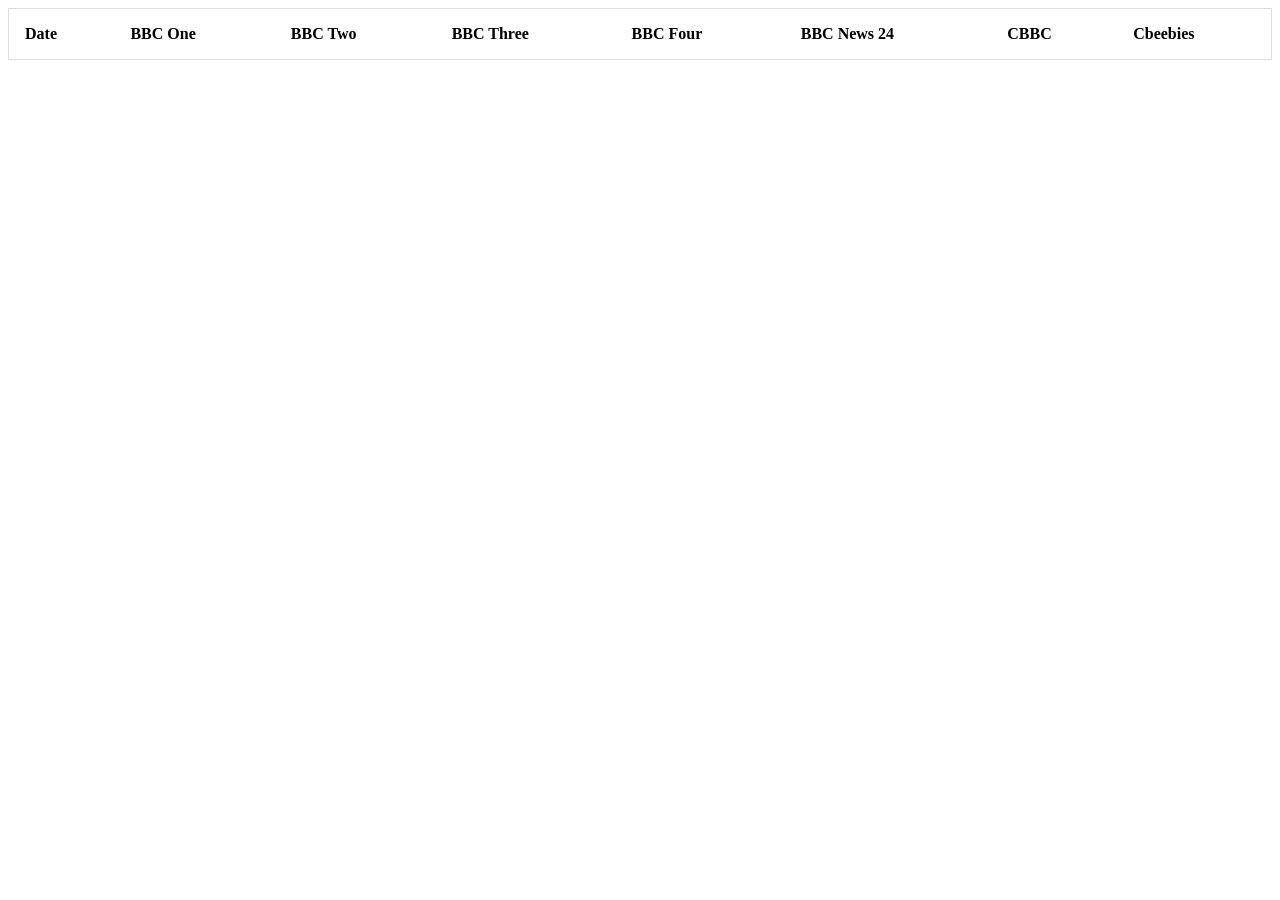
==== index.html @ aee3c8a7 "Update index.html" ====
<!DOCTYPE html>
<html xmlns="http://www.w3.org/1999/xhtml" xml:lang="en" lang="en">
<head>
<meta charset="utf-8" />
<meta http-equiv="content-language" content="en" />
<meta http-equiv="Content-Type" content="UTF-8" />
<meta http-equiv="X-UA-Compatible" content="IE=edge" />
<meta name="viewport" content="width=device-width, initial-scale=1.0, maximum-scale=1.0, user-scalable=0" />
<link href="main.css" media="all" rel="stylesheet" type="text/css" />
</head>
<body>
<script src="jquery-2.1.1.js"></script>
<script>
$.getJSON('data.json', function (data) {
    console.log(data);		
	//loop through json data
	for(var k in data){
		//target it table with id of listings 
		$('#listings').append('<tr><td>' + k + '</td><td>'+ data[k].bbcone +'</td><td>'
								+ data[k].bbctwo +'</td><td>'+ data[k].bbcthree +'</td><td>'
								+ data[k].bbcfour +'</td><td>'+ data[k].bbcnews24 +'</td><td>'
								+ data[k].cbbc +'</td><td>'+ data[k].cbeebies +'</td></tr>');				
	}

});
	function drawDateFormatTable() {
  var data = new google.visualization.DataTable();
  data.addColumn('string', 'Employee Name');
  data.addColumn('date', 'Start Date (Long)');
  data.addColumn('date', 'Start Date (Medium)');
  data.addColumn('date', 'Start Date (Short)');
</script>

<table id="listings">
	<tr>
		<th>Date</th>
		<th>BBC One</th>
		<th>BBC Two</th>
		<th>BBC Three</th>
		<th>BBC Four</th>
		<th>BBC News 24</th>
		<th>CBBC</th>
		<th>Cbeebies</th>
	</tr>
</table>
</body>
</html>
---- main.css ----
table {
    border-spacing: 0;
    width: 100%;
    border: 1px solid #ddd;
}

th, td {
    text-align: left;
    padding: 16px;
}

tr:nth-child(even) {
    background-color: #f2f2f2
}
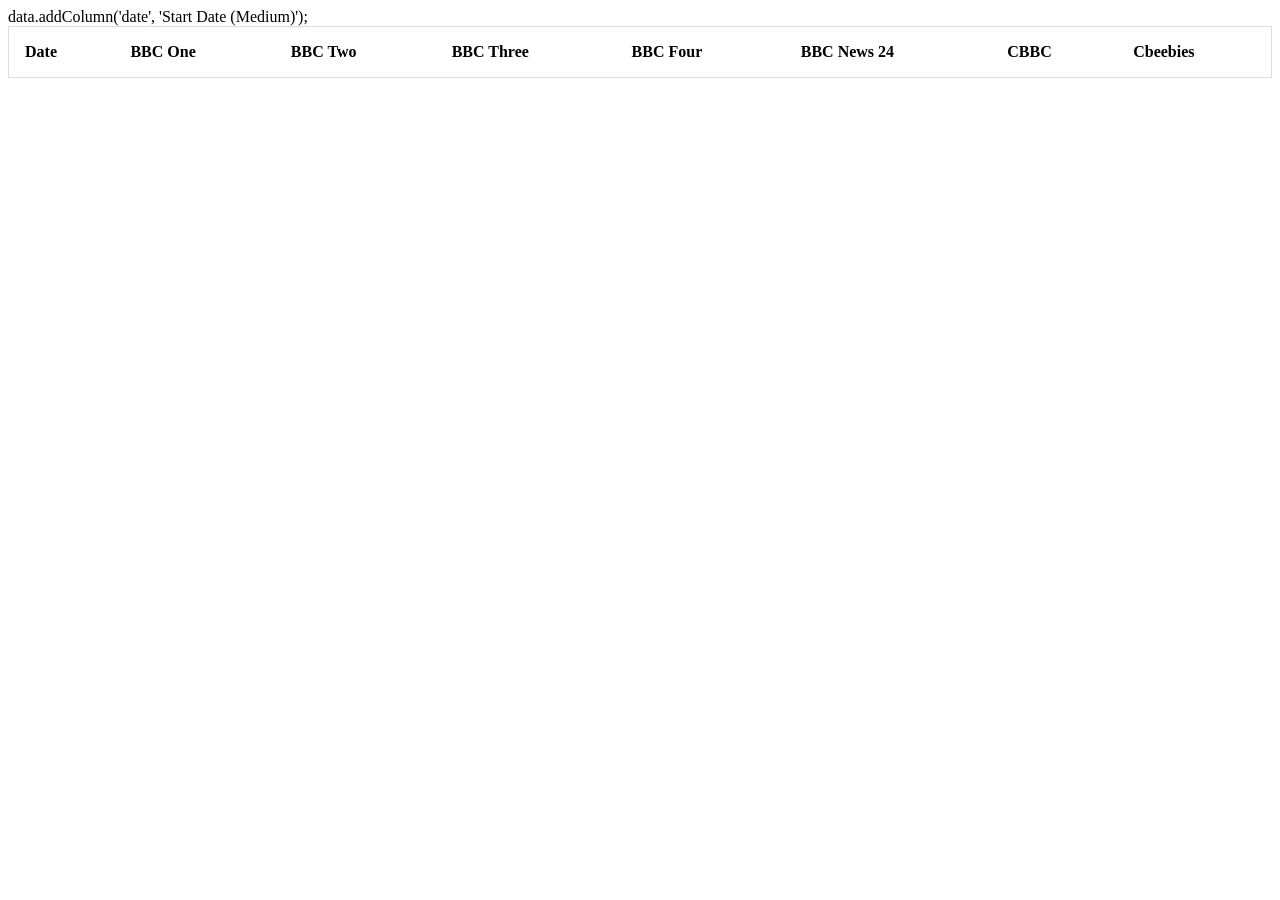
==== commit 45ab8884: "Update index.html" ====
--- a/index.html
+++ b/index.html
@@ -23,14 +23,8 @@
 	}
 
 });
-	function drawDateFormatTable() {
-  var data = new google.visualization.DataTable();
-  data.addColumn('string', 'Employee Name');
-  data.addColumn('date', 'Start Date (Long)');
+</script>
   data.addColumn('date', 'Start Date (Medium)');
-  data.addColumn('date', 'Start Date (Short)');
-</script>
-
 <table id="listings">
 	<tr>
 		<th>Date</th>
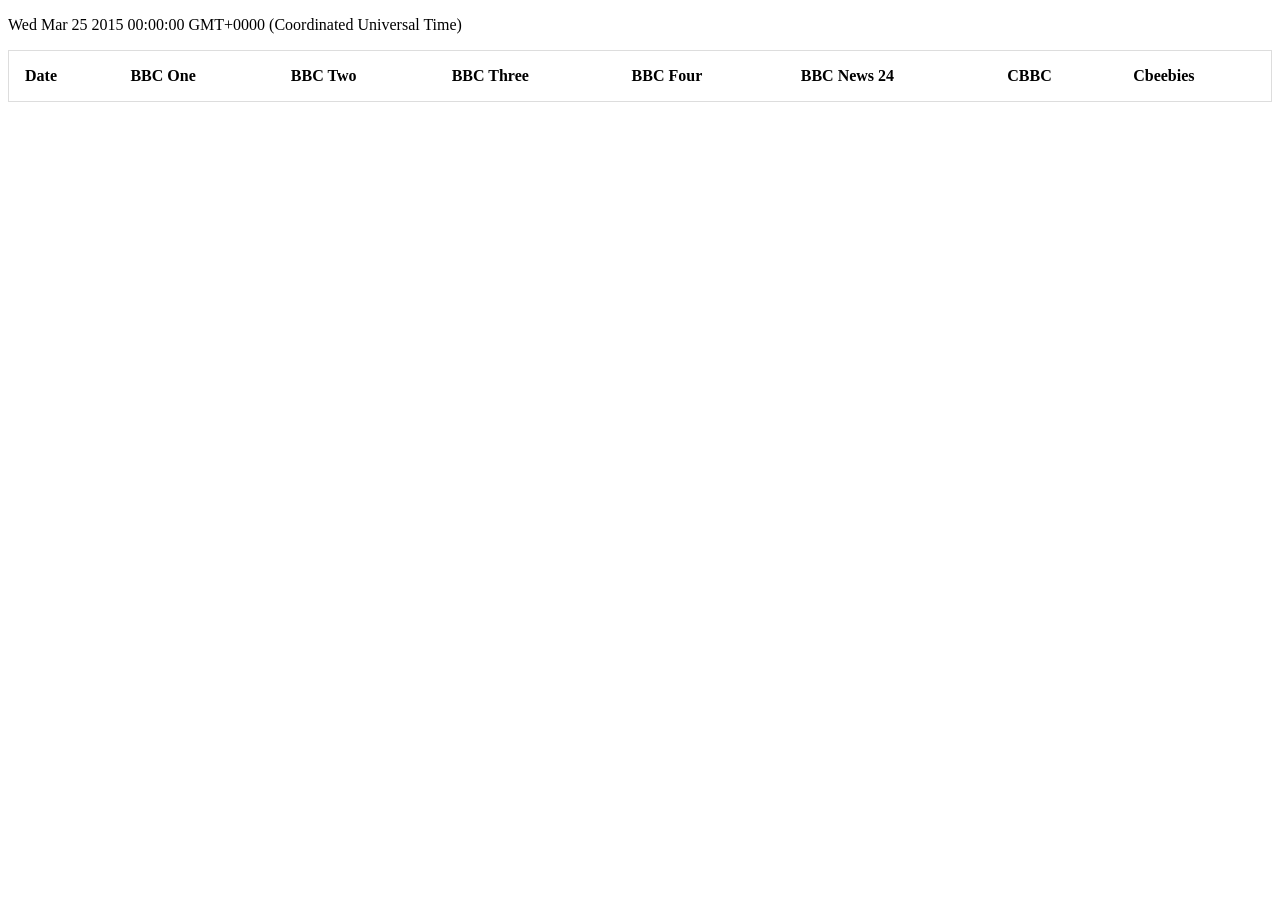
==== commit 276a348a: "Update index.html" ====
--- a/index.html
+++ b/index.html
@@ -24,7 +24,11 @@
 
 });
 </script>
-  data.addColumn('date', 'Start Date (Medium)');
+<p id="demo"></p>
+
+<script>
+document.getElementById("demo").innerHTML = new Date("Mar 25 2015");
+</script>
 <table id="listings">
 	<tr>
 		<th>Date</th>
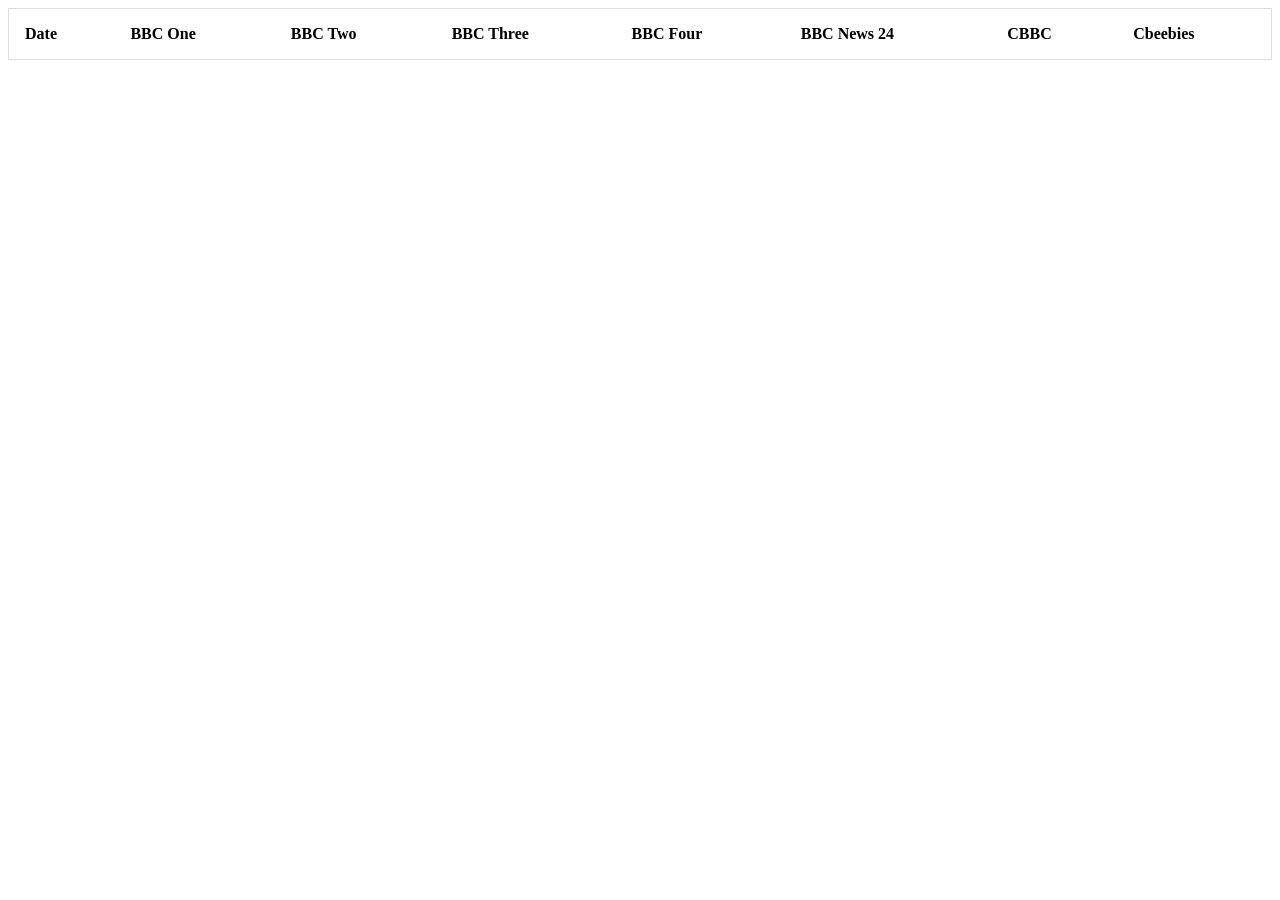
==== commit 4c1102d1: "Update index.html" ====
--- a/index.html
+++ b/index.html
@@ -24,11 +24,6 @@
 
 });
 </script>
-<p id="demo"></p>
-
-<script>
-document.getElementById("demo").innerHTML = new Date("Mar 25 2015");
-</script>
 <table id="listings">
 	<tr>
 		<th>Date</th>
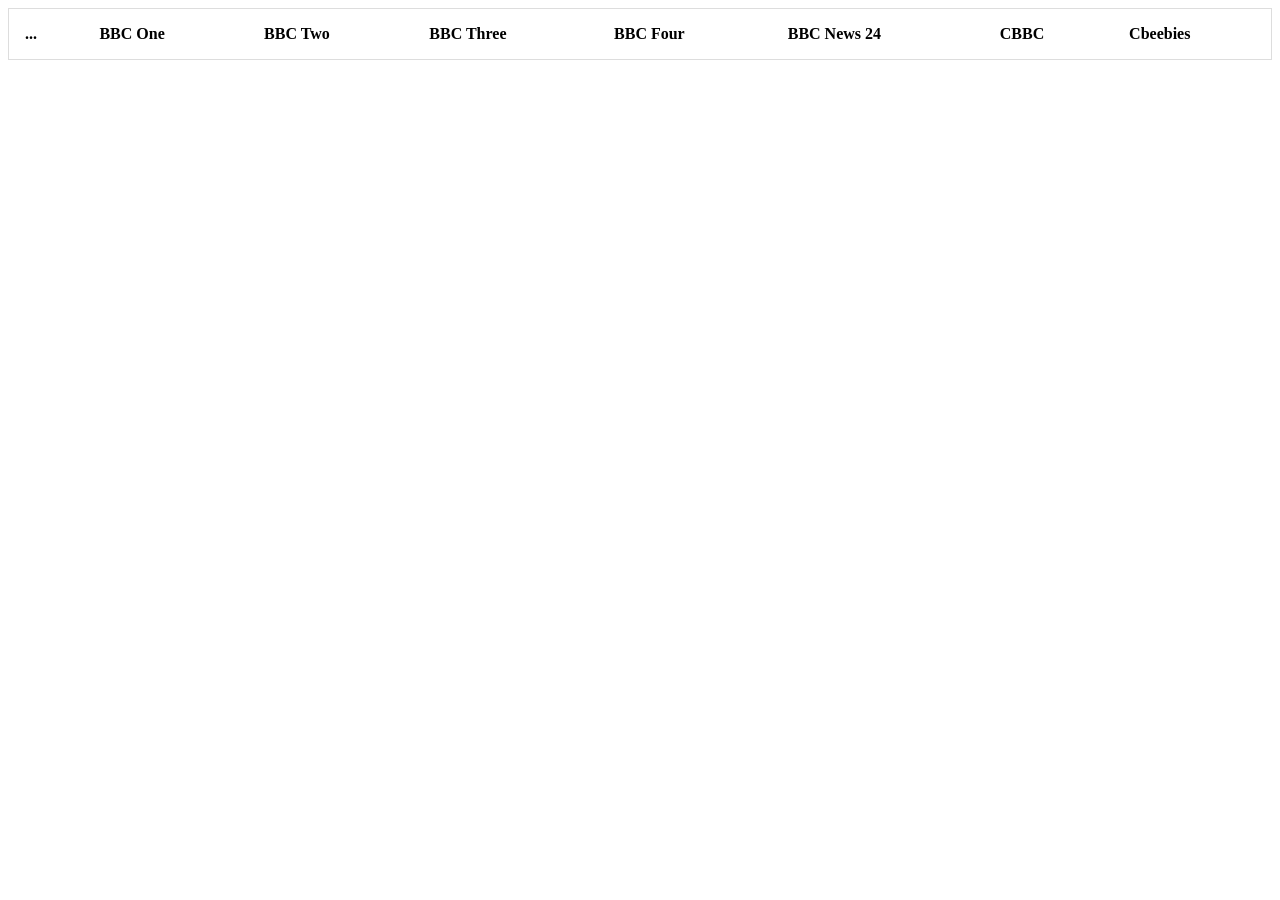
==== commit c4a17d3f: "Update index.html" ====
--- a/index.html
+++ b/index.html
@@ -24,9 +24,10 @@
 
 });
 </script>
+
 <table id="listings">
 	<tr>
-		<th>Date</th>
+		<th data-type="date" data-format-string="Do MMMM YYYY">...</th>
 		<th>BBC One</th>
 		<th>BBC Two</th>
 		<th>BBC Three</th>
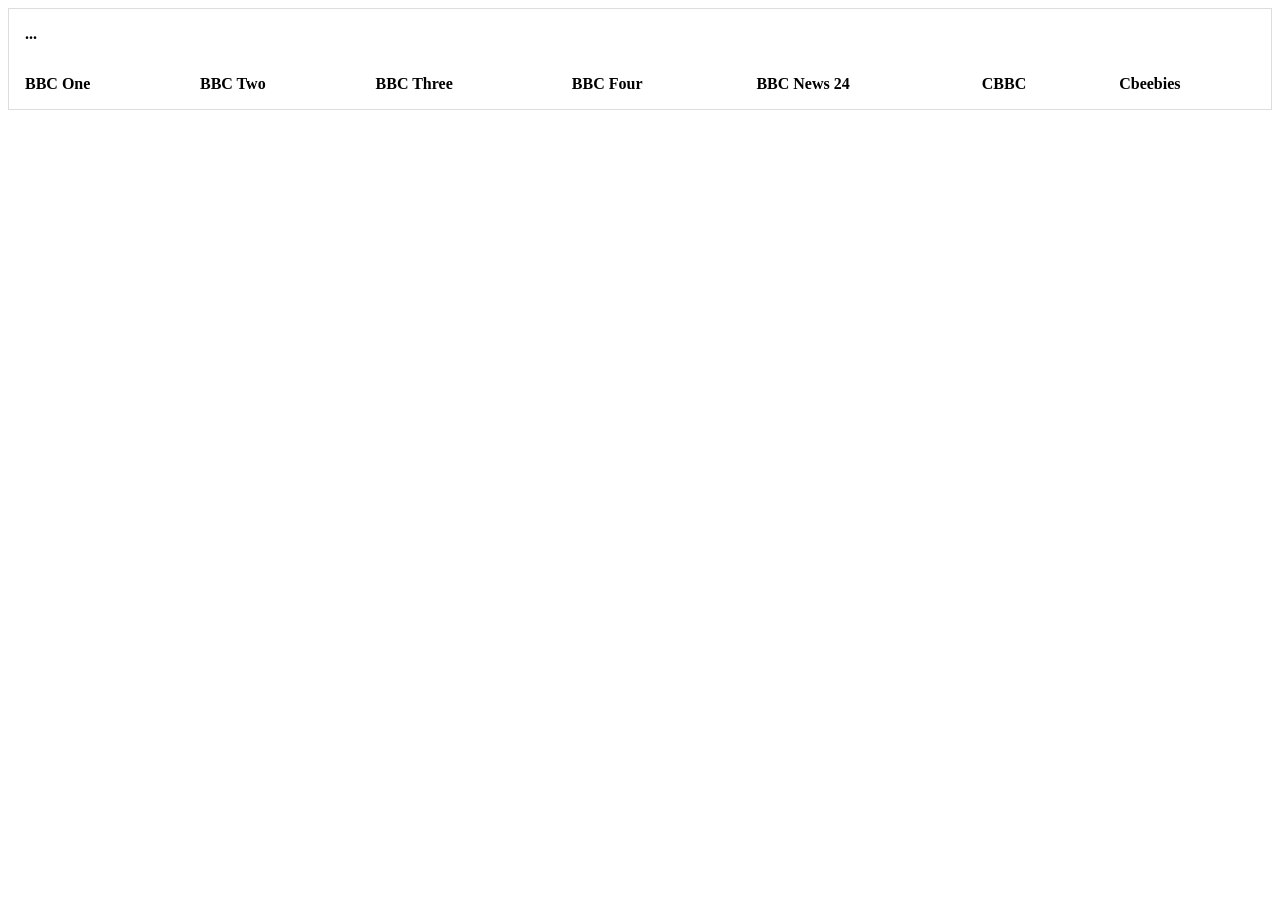
==== commit 16ffe1de: "Update index.html" ====
--- a/index.html
+++ b/index.html
@@ -26,8 +26,11 @@
 </script>
 
 <table id="listings">
+	<thead>
 	<tr>
+			
 		<th data-type="date" data-format-string="Do MMMM YYYY">...</th>
+				</thead>
 		<th>BBC One</th>
 		<th>BBC Two</th>
 		<th>BBC Three</th>
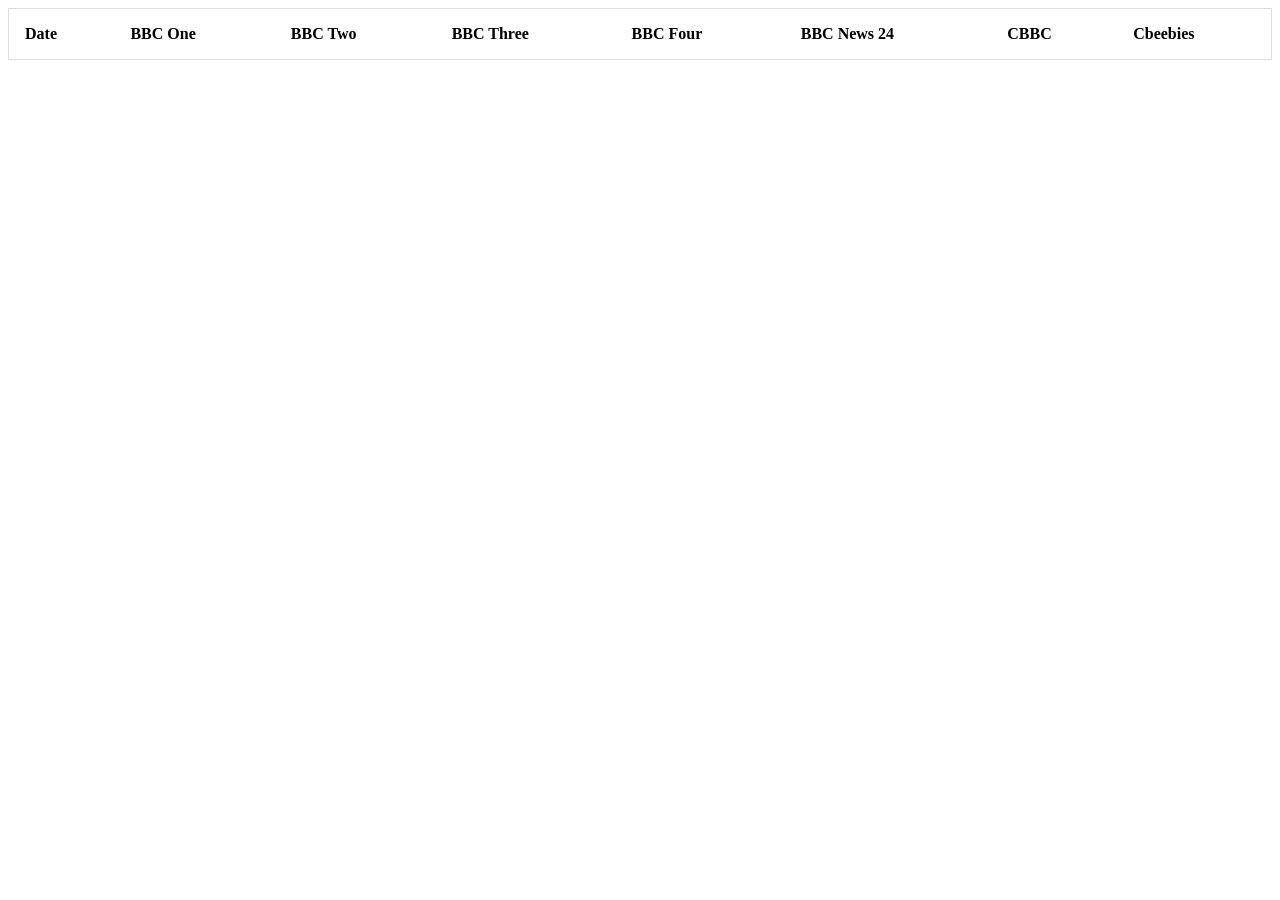
==== commit f1983147: "Update index.html" ====
--- a/index.html
+++ b/index.html
@@ -26,11 +26,8 @@
 </script>
 
 <table id="listings">
-	<thead>
 	<tr>
-			
-		<th data-type="date" data-format-string="Do MMMM YYYY">...</th>
-				</thead>
+		<th>Date</th>
 		<th>BBC One</th>
 		<th>BBC Two</th>
 		<th>BBC Three</th>
